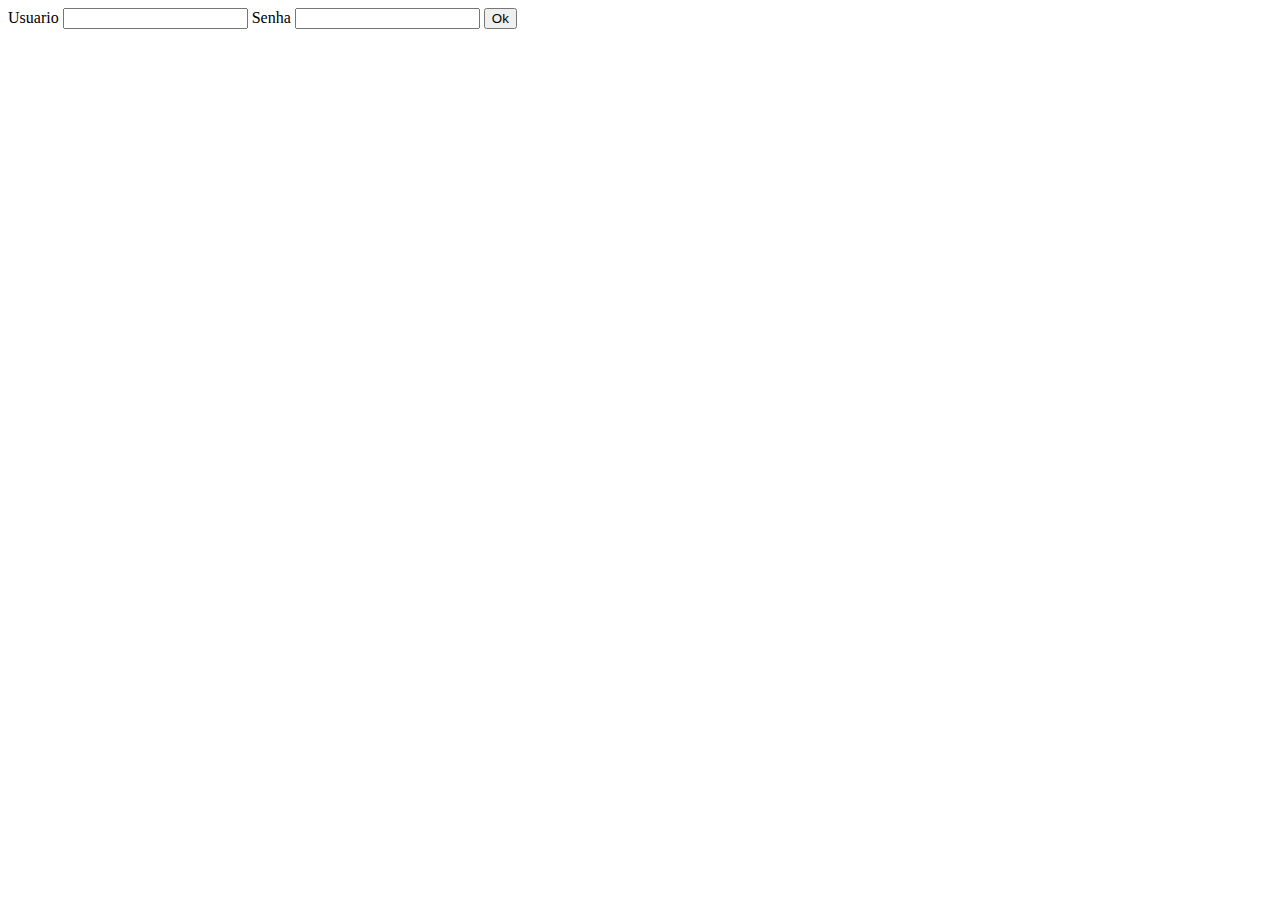
==== WebContent/login.html @ 8cd95287 "Iniciando o cadastro de usuario" ====
<!DOCTYPE html>
<html>
<head>
<meta charset="UTF-8">
<title>Insert title here</title>
</head>
<body>
	<form action="login" method="post">
		<label for="usuario">Usuario</label>
		<input type="text" name="usuario">
		<label for="senha">Senha</label>
		<input type="password" name="senha">
		<input type="submit" value="Ok">
	</form>
</body>
</html>
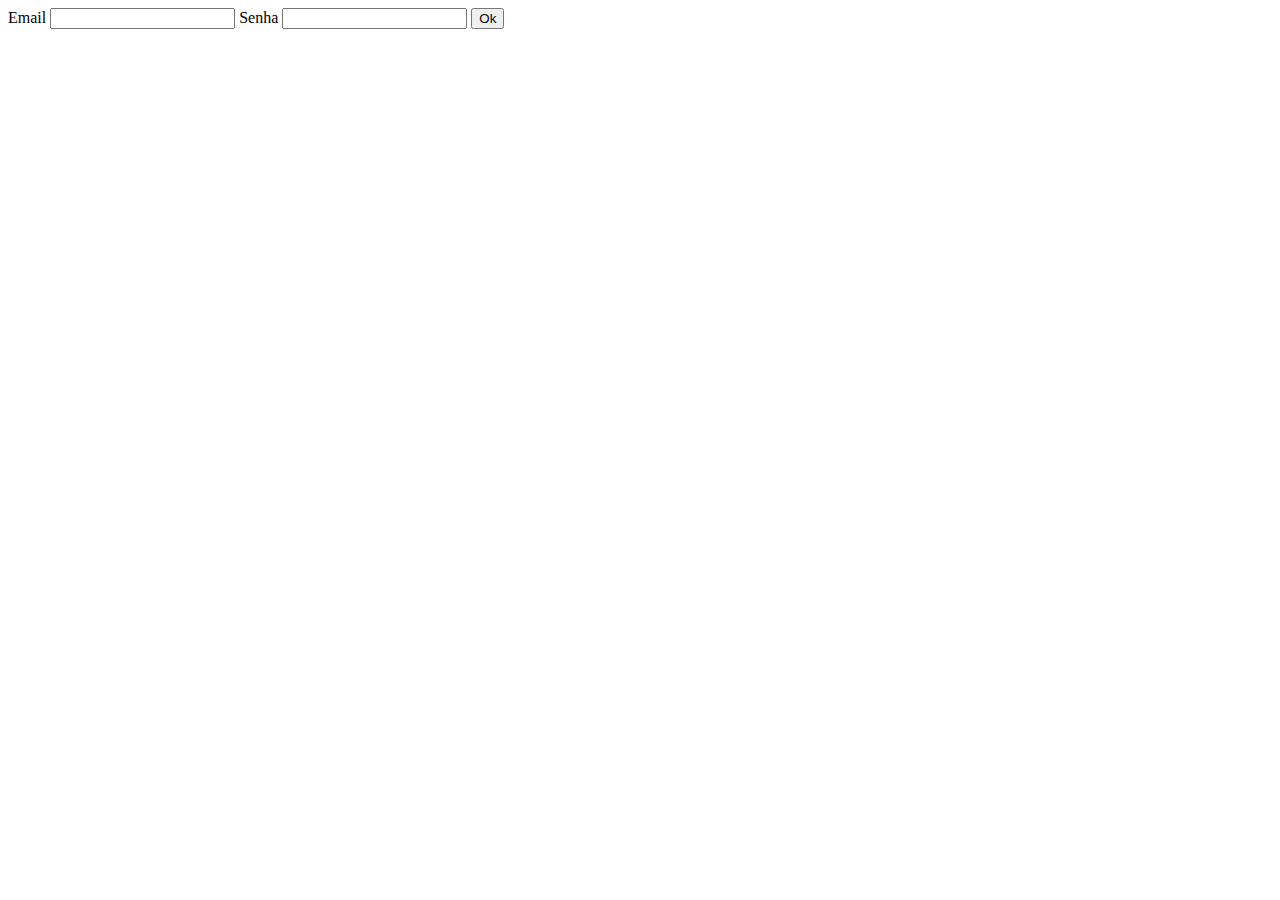
==== commit 7877ffa5: "Acerto lista() categoria e criação do cadastro de livro (incompleto), ja esta trazendo categorias" ====
--- a/WebContent/login.html
+++ b/WebContent/login.html
@@ -6,11 +6,12 @@
 </head>
 <body>
 	<form action="login" method="post">
-		<label for="usuario">Usuario</label>
-		<input type="text" name="usuario">
+		<label for="email">Email</label>
+		<input type="text" name="email">
 		<label for="senha">Senha</label>
 		<input type="password" name="senha">
 		<input type="submit" value="Ok">
 	</form>
+
 </body>
 </html>